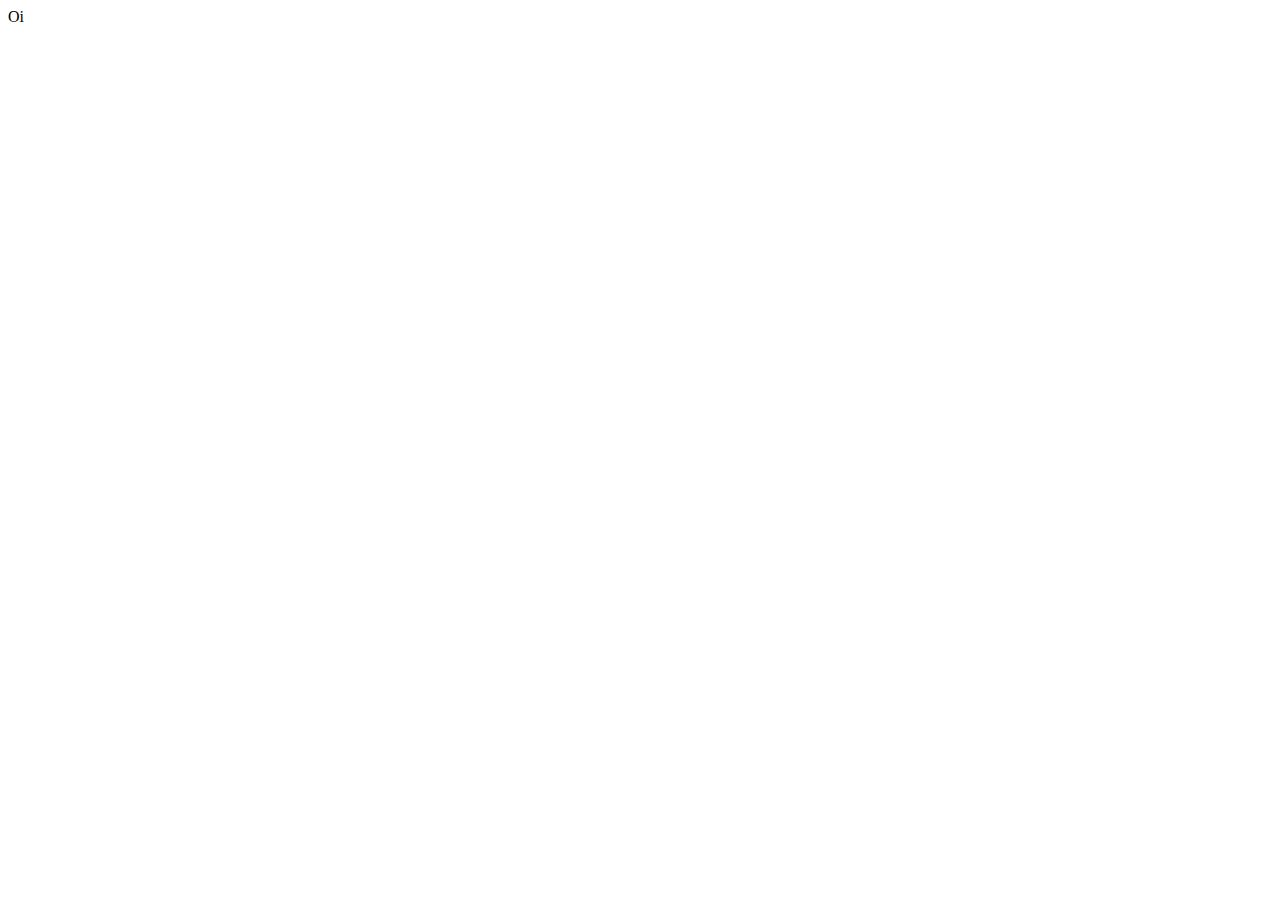
==== index.html @ 76d4399a "Commit Iniial" ====
<!DOCTYPE html>
<html>
<head>
    <meta charset='utf-8'>
    <meta http-equiv='X-UA-Compatible' content='IE=edge'>
    <title>Page Title</title>
    <meta name='viewport' content='width=device-width, initial-scale=1'>
    <link rel='stylesheet' type='text/css' media='screen' href='main.css'>
    <script src='main.js'></script>
</head>
<body>
    Oi 
</body>
</html>
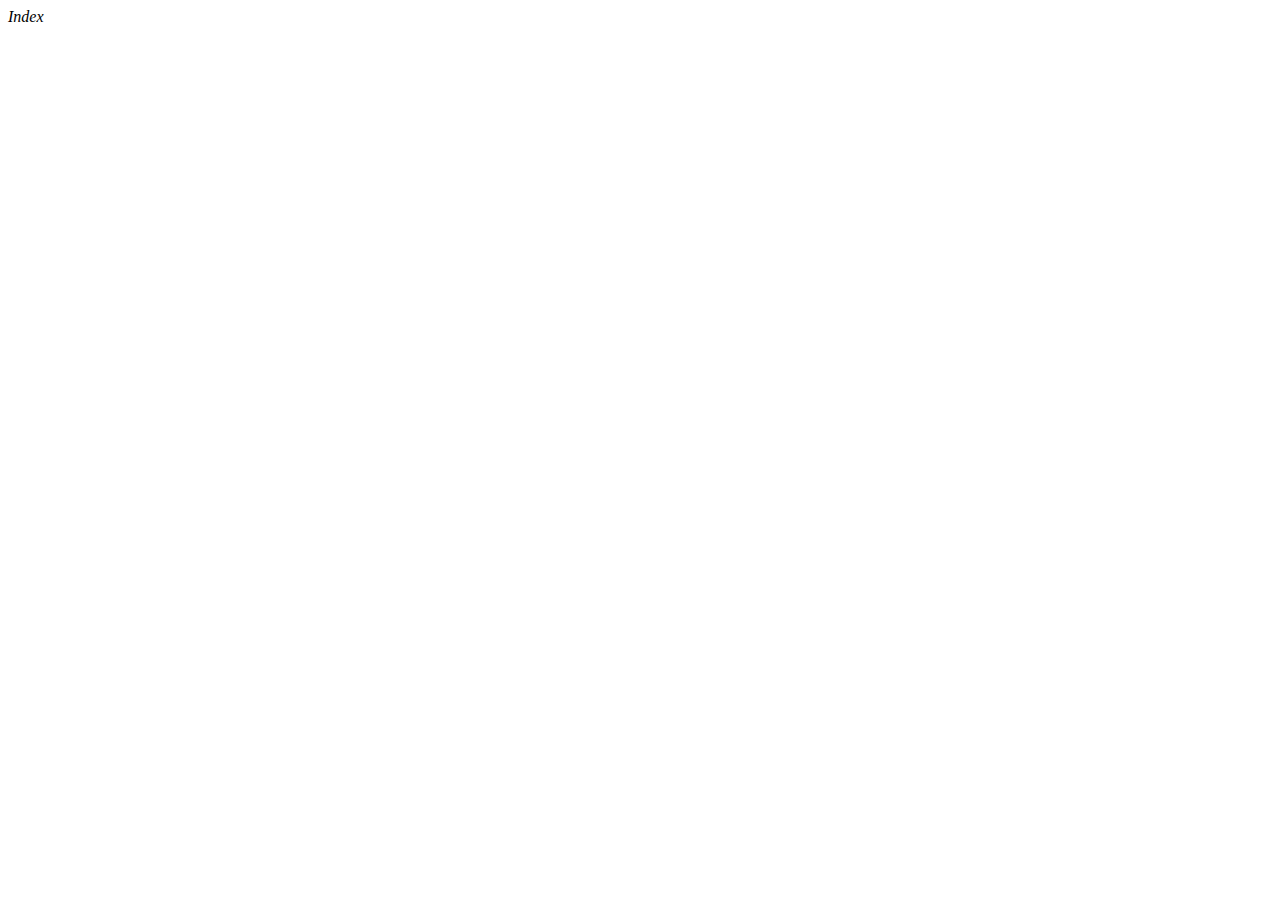
==== commit 0f746291: "fix: Change html" ====
--- a/index.html
+++ b/index.html
@@ -1,14 +1,14 @@
 <!DOCTYPE html>
-<html>
+<html lang="pt-BR">
 <head>
     <meta charset='utf-8'>
     <meta http-equiv='X-UA-Compatible' content='IE=edge'>
-    <title>Page Title</title>
+    <title>Pagina inicial</title>
     <meta name='viewport' content='width=device-width, initial-scale=1'>
     <link rel='stylesheet' type='text/css' media='screen' href='main.css'>
     <script src='main.js'></script>
 </head>
 <body>
-    Oi 
+    <em>Index</em>
 </body>
 </html>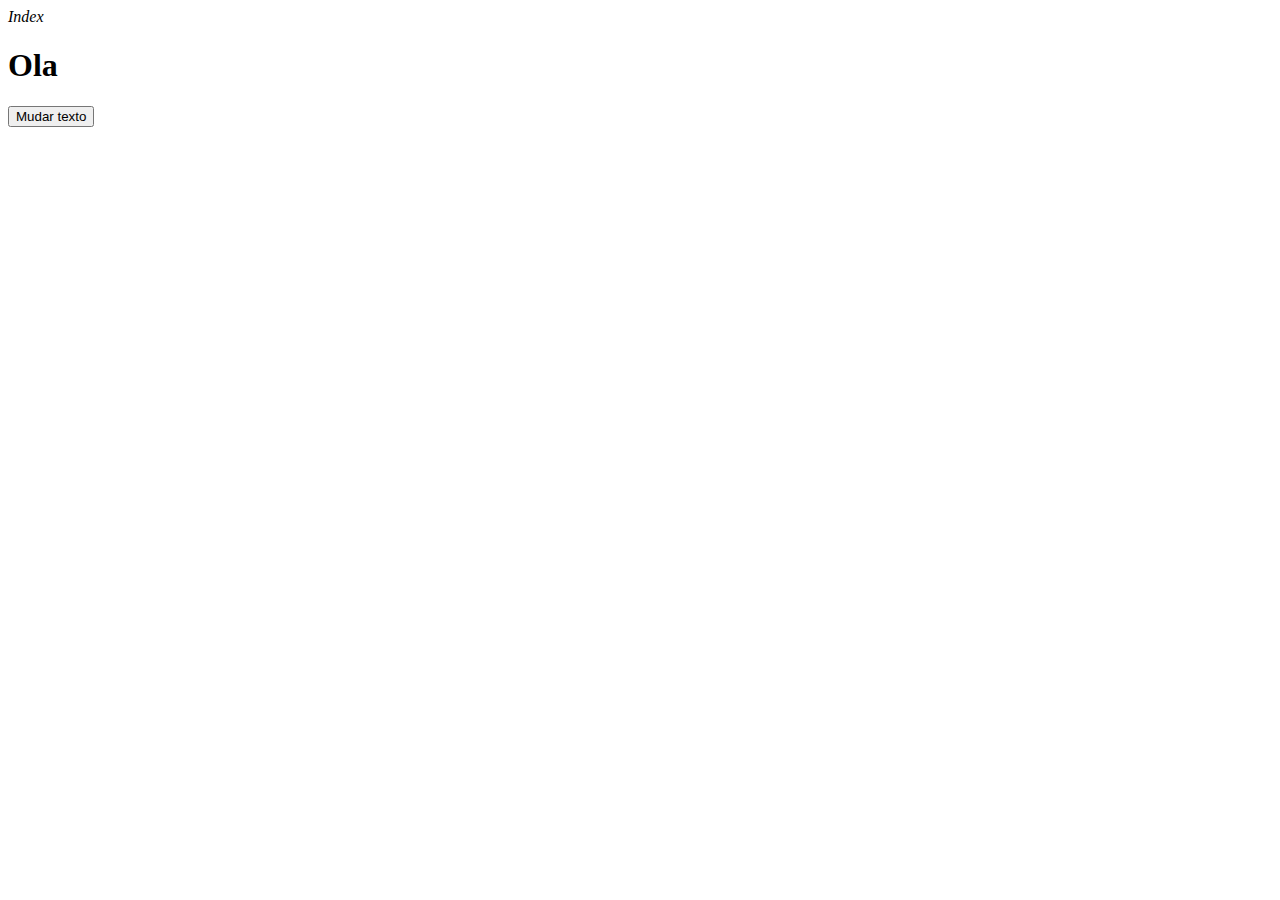
==== commit 9c62c942: "Aula 12/04" ====
--- a/index.html
+++ b/index.html
@@ -5,10 +5,31 @@
     <meta http-equiv='X-UA-Compatible' content='IE=edge'>
     <title>Pagina inicial</title>
     <meta name='viewport' content='width=device-width, initial-scale=1'>
-    <link rel='stylesheet' type='text/css' media='screen' href='main.css'>
-    <script src='main.js'></script>
+    <link rel='stylesheet' type='text/css' media='screen'>
 </head>
 <body>
     <em>Index</em>
+    <h1 id='ola'>Ola</h1>
+    <button onClick="mudarTexto()">
+        Mudar texto
+    </button>
 </body>
+<script>
+     /*var ola = document.getElementById('nome');
+      console.log(ola);
+      var textoOla = ola.textContent;
+      console.log(textoOla);
+      ola.textContent = "mudei o textContent";
+      console.log(ola);*/
+      function mudarTexto(){
+          var ola = document.getElementById('ola');
+
+          if(ola.textContent == 'Ola'){
+                ola.textContent = 'Tchau';
+          }else{
+                ola.textContent = 'Ola';
+          }
+          
+      }
+</script>
 </html>